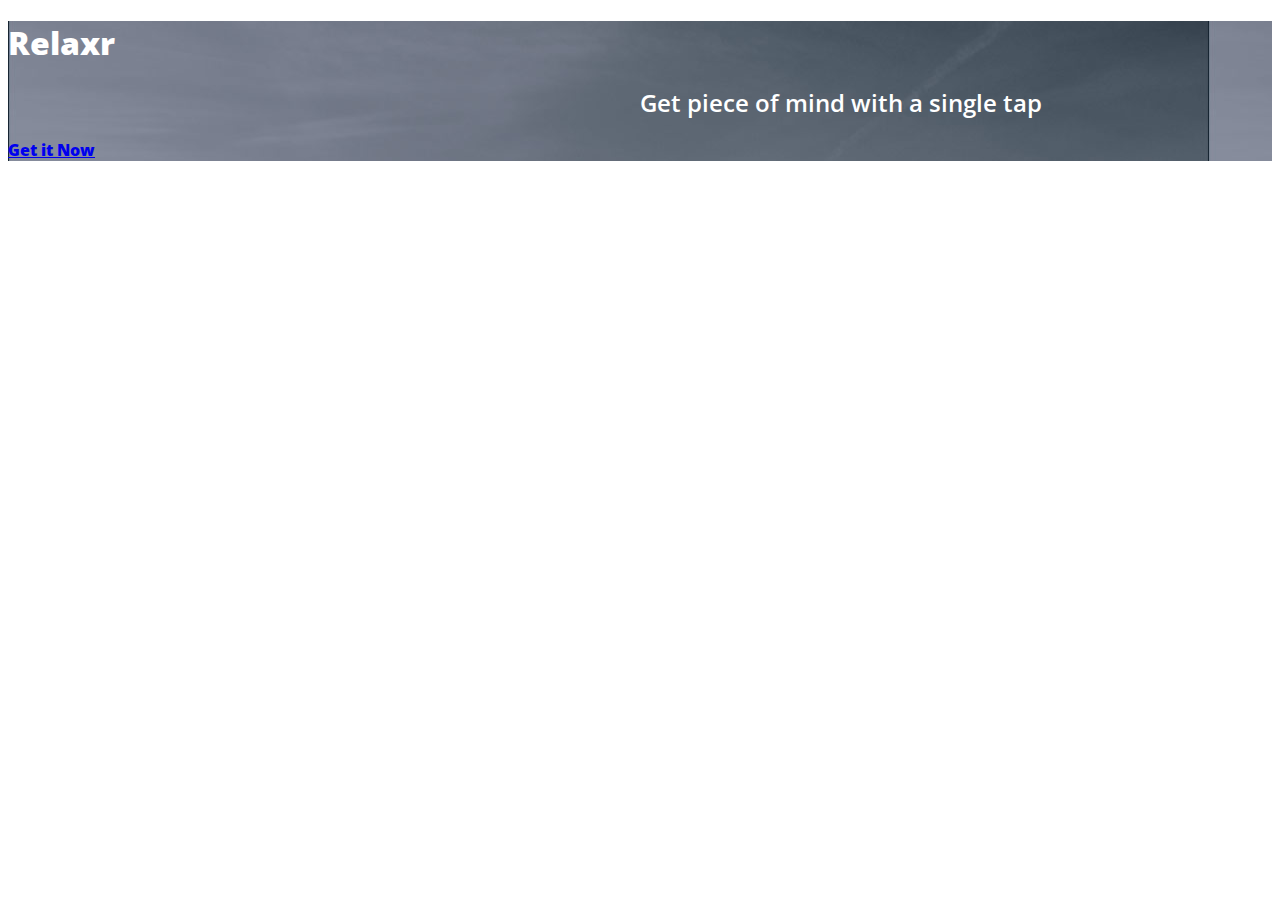
==== starter_code/index.html @ 8d904b82 "Initial commit" ====
<!DOCTYPE html>

<head>
    <title>Relaxr</title>
    <link rel="stylesheet" href="css/style.css" media="screen" type="text/css" />
    <link rel="stylesheet" href="https://stackpath.bootstrapcdn.com/bootstrap/4.1.3/css/bootstrap.min.css" integrity="sha384-MCw98/SFnGE8fJT3GXwEOngsV7Zt27NXFoaoApmYm81iuXoPkFOJwJ8ERdknLPMO"
        crossorigin="anonymous">
    <link href="https://fonts.googleapis.com/css?family=Open+Sans:300,300i,400,600,800" rel="stylesheet">
</head>

<body>
    <header class="background-image1 container">
        <div class="row">
            <h1 class="logo col-md-12">Relaxr</h1>
            <h2 class="tag-line col-md-12">Get piece of mind with a single tap</h2>
            <a class="yellow-button col-md-12" href="#">Get it Now</a>
        </div>
    </header>
</body>


</html>
---- starter_code/css/style.css ----
.background-image1 {
    background-image: url(../images/header_bg.jpg);
}

.tag-line {
    margin-left: 50%;
}

.logo {
    font-family: 'Open Sans', sans-serif;
    font-weight: 800;
    color: white;
}

.tag-line {
    font-family: 'Open Sans', sans-serif;
    font-weight: 600;
    color: white;
}

.yellow-button {
    font-family: 'Open Sans', sans-serif;
    font-weight: 800;
}
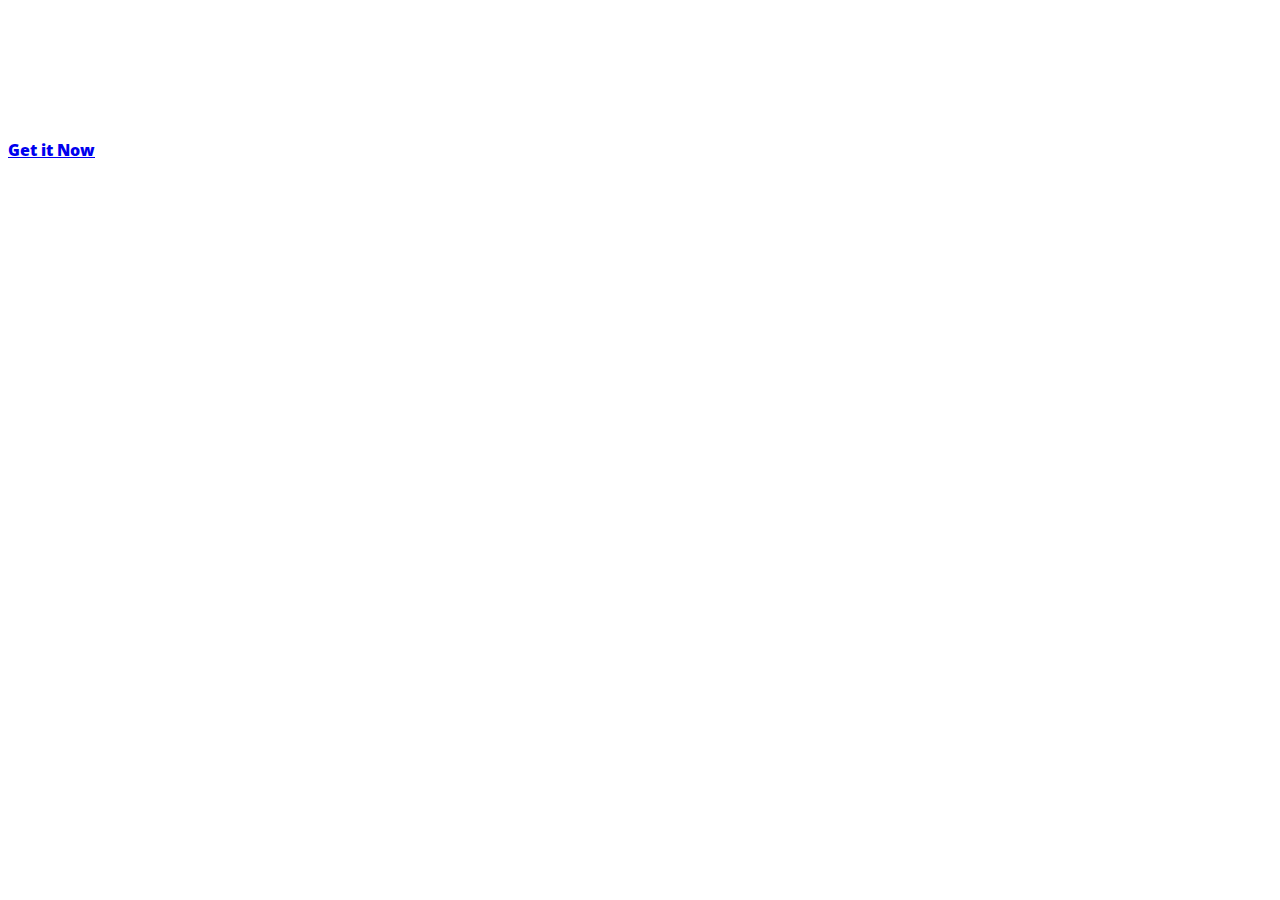
==== commit d75e4ac5: "created plain html file as well as html css grid" ====
--- a/starter_code/index.html
+++ b/starter_code/index.html
@@ -9,11 +9,13 @@
 </head>
 
 <body>
-    <header class="background-image1 container">
-        <div class="row">
+    <header>
+        <div class="header-image">
+        <div class="container">
             <h1 class="logo col-md-12">Relaxr</h1>
             <h2 class="tag-line col-md-12">Get piece of mind with a single tap</h2>
             <a class="yellow-button col-md-12" href="#">Get it Now</a>
+        </div>
         </div>
     </header>
 </body>
